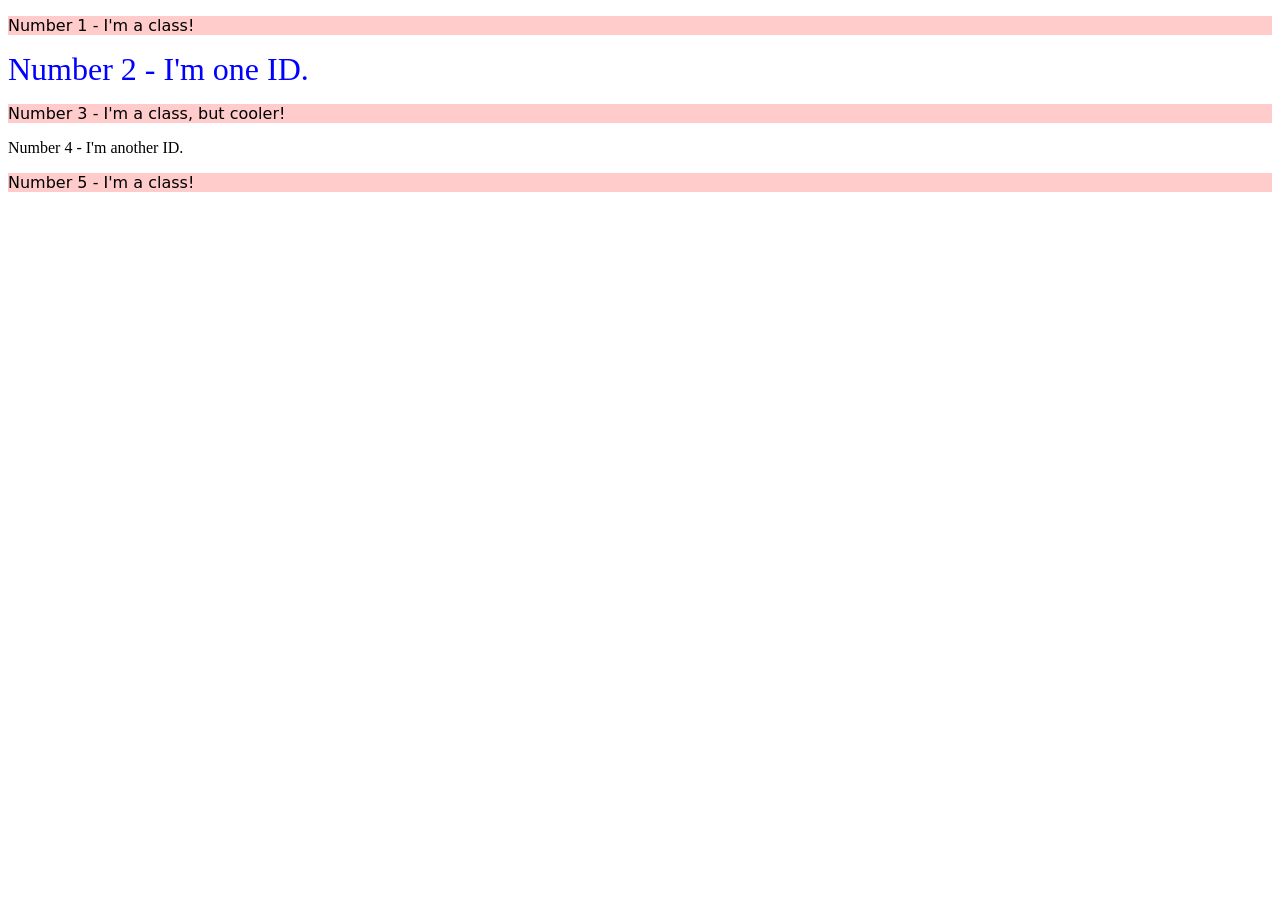
==== foundations/intro-to-css/02-class-id-selectors/index.html @ bd26636a "Add css styling to second element in index - Set the text to color blue and font size to 32px" ====
<!DOCTYPE html>
<html lang="en">
  <head>
    <meta charset="UTF-8">
    <meta http-equiv="X-UA-Compatible" content="IE=edge">
    <meta name="viewport" content="width=device-width, initial-scale=1.0">
    <title>Class and ID Selectors</title>
    <link rel="stylesheet" href="style.css">
  </head>
  <body>
    <p>Number 1 - I'm a class!</p>
    <div id="blue">Number 2 - I'm one ID.</div>
    <p>Number 3 - I'm a class, but cooler!</p>
    <div>Number 4 - I'm another ID.</div>
    <p>Number 5 - I'm a class!</p>
  </body>
</html>
---- foundations/intro-to-css/02-class-id-selectors/style.css ----
/* Add CSS Styling */
p {
    background-color: #FFCCCB;
    font-family: "Verdana", "DejaVu Sans", sans-serif;
}

#blue {
    color: #0000FF;
    font-size: 32px;
}
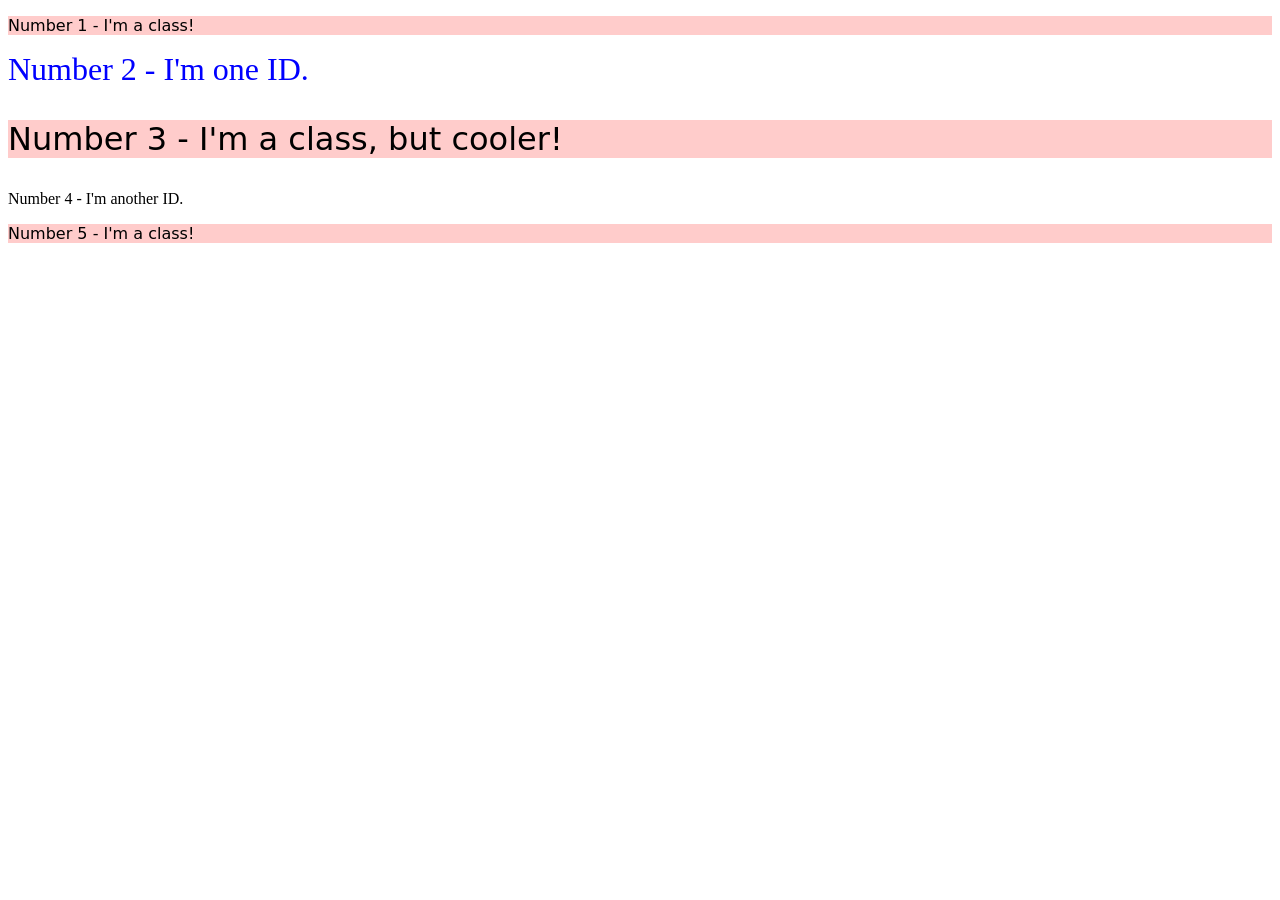
==== commit a0be7d61: "Add css styling to third element in index - Increase the font size to 24px" ====
--- a/foundations/intro-to-css/02-class-id-selectors/index.html
+++ b/foundations/intro-to-css/02-class-id-selectors/index.html
@@ -10,7 +10,7 @@
   <body>
     <p>Number 1 - I'm a class!</p>
     <div id="blue">Number 2 - I'm one ID.</div>
-    <p>Number 3 - I'm a class, but cooler!</p>
+    <p id="enhance">Number 3 - I'm a class, but cooler!</p>
     <div>Number 4 - I'm another ID.</div>
     <p>Number 5 - I'm a class!</p>
   </body>
--- a/foundations/intro-to-css/02-class-id-selectors/style.css
+++ b/foundations/intro-to-css/02-class-id-selectors/style.css
@@ -7,4 +7,8 @@
 #blue {
     color: #0000FF;
     font-size: 32px;
+}
+
+p#enhance {
+    font-size: 32px;
 }
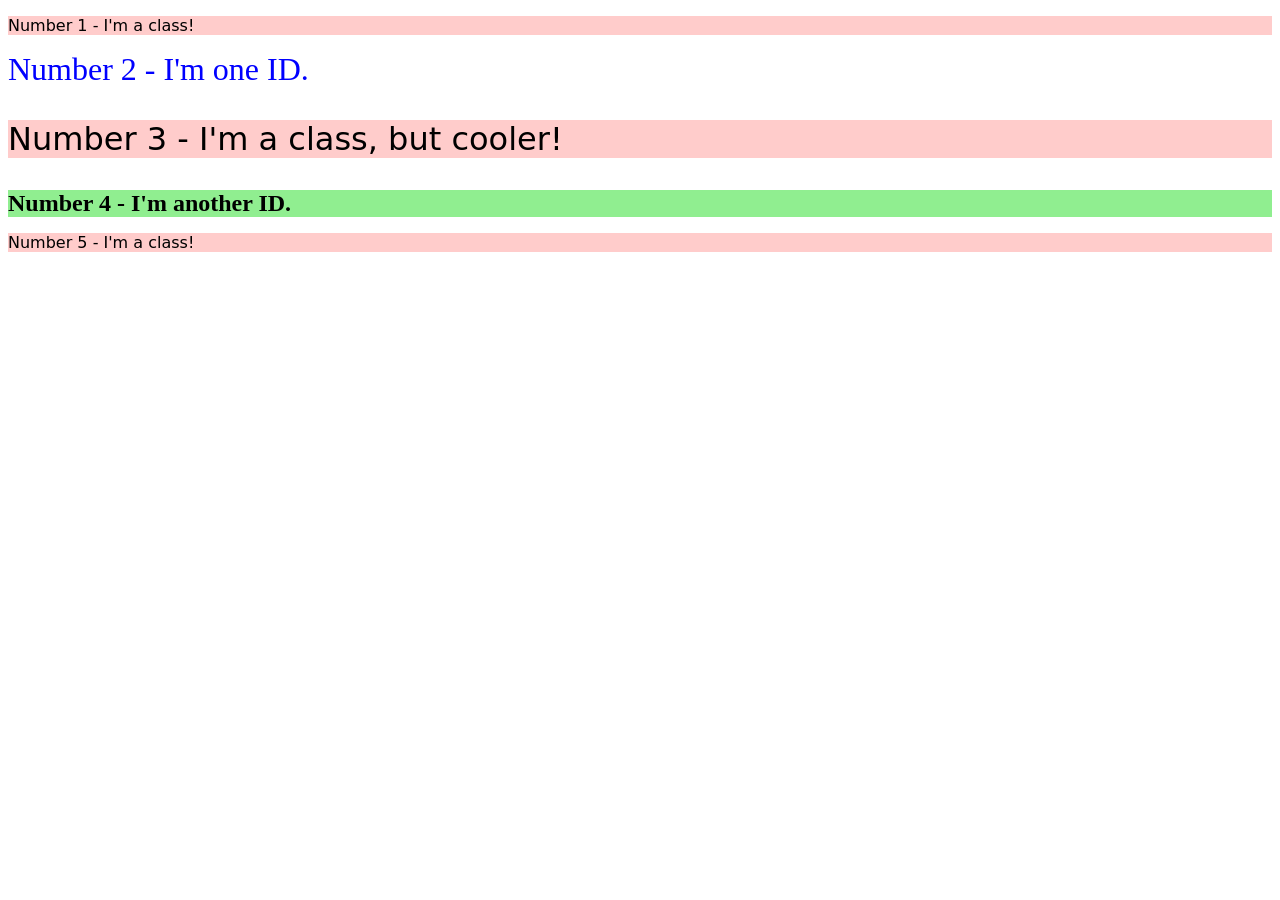
==== commit 7c3de5ec: "Add css styling to fourth element in index - Add light green background color - Increase font size t" ====
--- a/foundations/intro-to-css/02-class-id-selectors/index.html
+++ b/foundations/intro-to-css/02-class-id-selectors/index.html
@@ -11,7 +11,7 @@
     <p>Number 1 - I'm a class!</p>
     <div id="blue">Number 2 - I'm one ID.</div>
     <p id="enhance">Number 3 - I'm a class, but cooler!</p>
-    <div>Number 4 - I'm another ID.</div>
+    <div id="green">Number 4 - I'm another ID.</div>
     <p>Number 5 - I'm a class!</p>
   </body>
 </html>
--- a/foundations/intro-to-css/02-class-id-selectors/style.css
+++ b/foundations/intro-to-css/02-class-id-selectors/style.css
@@ -11,4 +11,10 @@
 
 p#enhance {
     font-size: 32px;
+}
+
+#green {
+    background-color: #90EE90;
+    font-size: 24px;
+    font-weight: bold;
 }
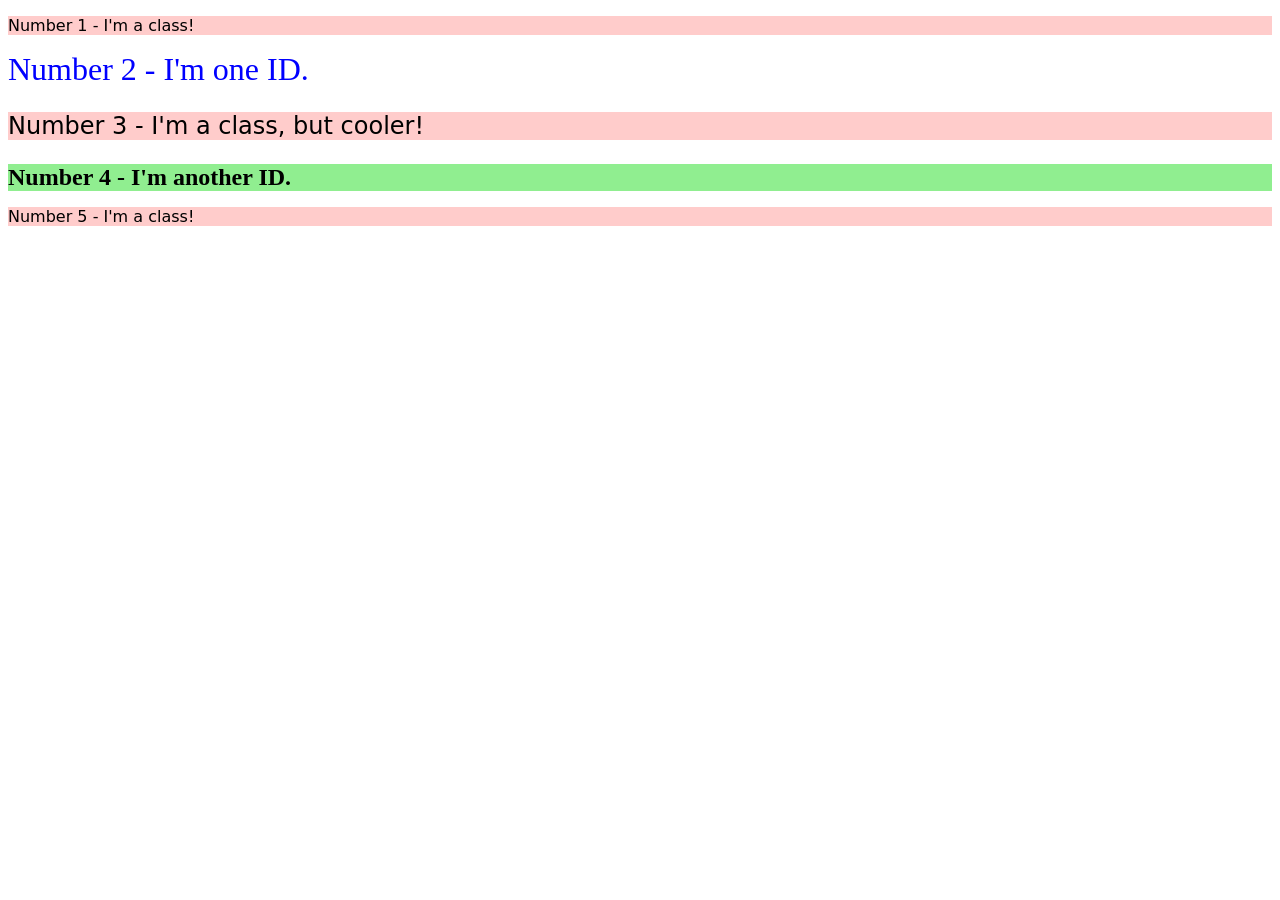
==== commit c9e61560: "Fix css styling to remove duplicate code - Add 'increase-size' class to both third and fourth elemen" ====
--- a/foundations/intro-to-css/02-class-id-selectors/index.html
+++ b/foundations/intro-to-css/02-class-id-selectors/index.html
@@ -8,10 +8,10 @@
     <link rel="stylesheet" href="style.css">
   </head>
   <body>
-    <p>Number 1 - I'm a class!</p>
+    <p class="odd">Number 1 - I'm a class!</p>
     <div id="blue">Number 2 - I'm one ID.</div>
-    <p id="enhance">Number 3 - I'm a class, but cooler!</p>
-    <div id="green">Number 4 - I'm another ID.</div>
-    <p>Number 5 - I'm a class!</p>
+    <p class="odd increase-size">Number 3 - I'm a class, but cooler!</p>
+    <div id="green" class="increase-size">Number 4 - I'm another ID.</div>
+    <p class="odd" >Number 5 - I'm a class!</p>
   </body>
 </html>
--- a/foundations/intro-to-css/02-class-id-selectors/style.css
+++ b/foundations/intro-to-css/02-class-id-selectors/style.css
@@ -1,5 +1,5 @@
 /* Add CSS Styling */
-p {
+.odd {
     background-color: #FFCCCB;
     font-family: "Verdana", "DejaVu Sans", sans-serif;
 }
@@ -9,12 +9,11 @@
     font-size: 32px;
 }
 
-p#enhance {
-    font-size: 32px;
+.increase-size {
+    font-size: 24px;
 }
 
 #green {
     background-color: #90EE90;
-    font-size: 24px;
     font-weight: bold;
 }
